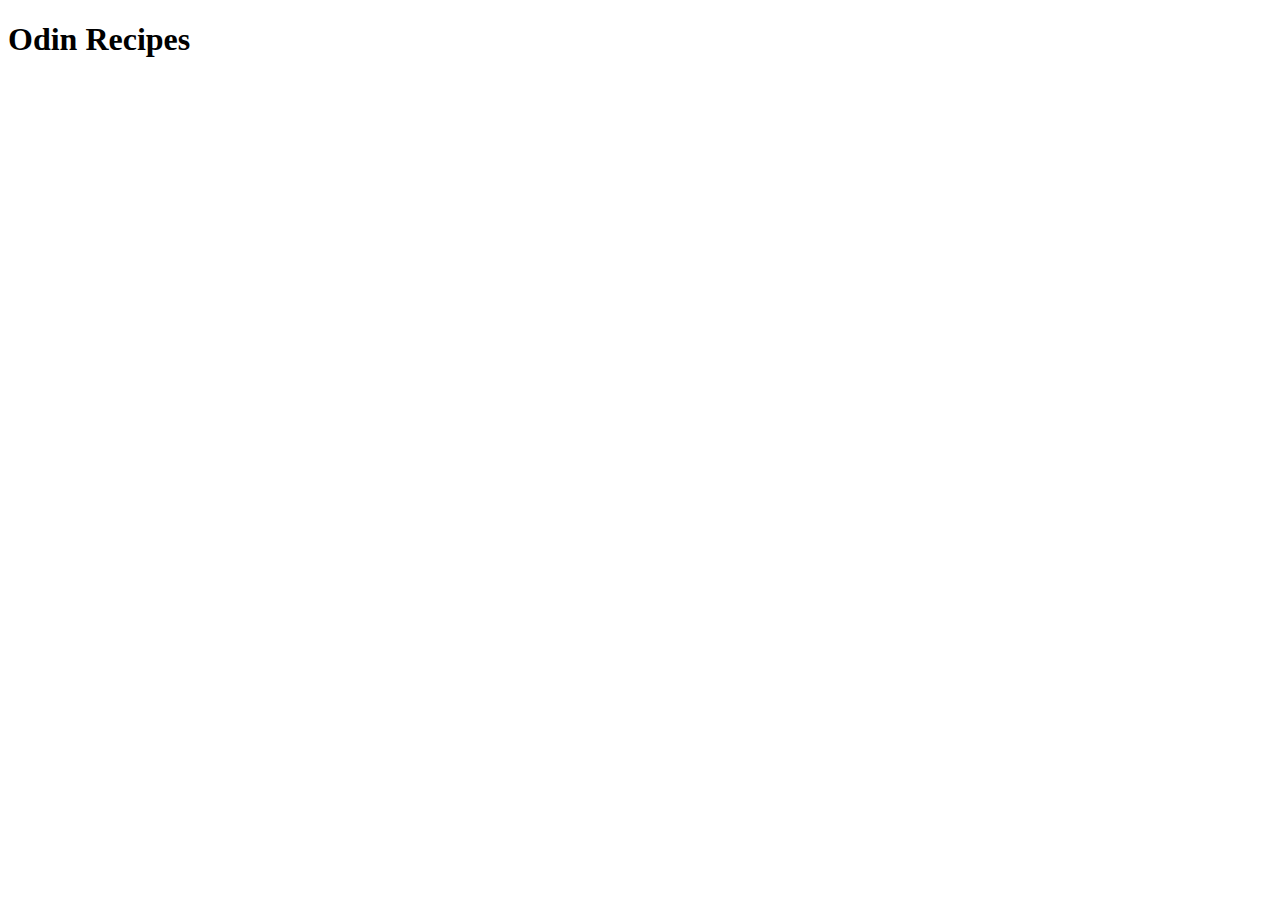
==== index.html @ ac18cabd "adding the starting files" ====
<!DOCTYPE html>
<html lang="en">
<head>
    <meta charset="UTF-8">
    <meta http-equiv="X-UA-Compatible" content="IE=edge">
    <meta name="viewport" content="width=device-width, initial-scale=1.0">
    <title>odin recipe</title>
</head>
<body>
    <h1>Odin Recipes</h1>
    
</body>
</html>
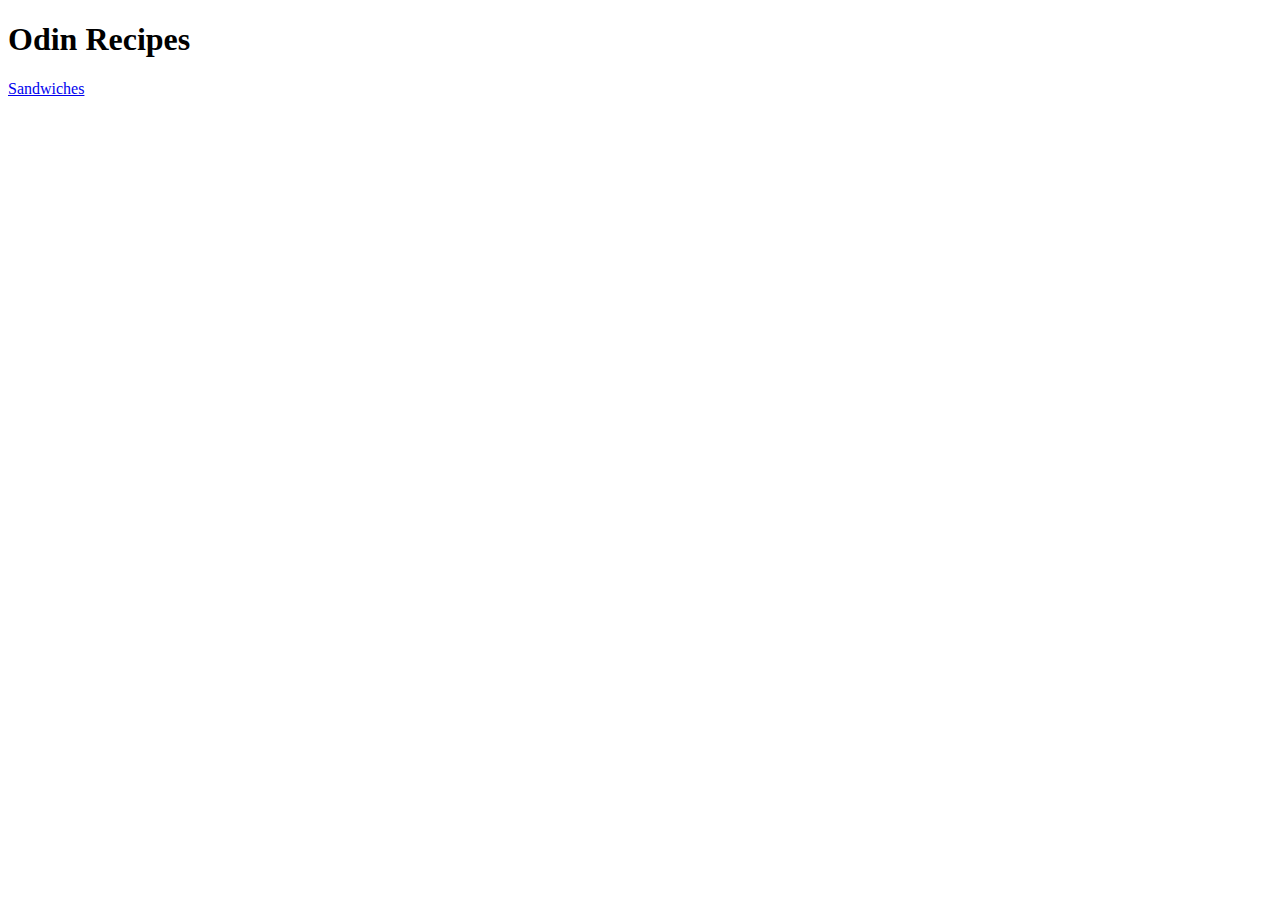
==== commit 4e20befd: "adding the sandwiches page" ====
--- a/index.html
+++ b/index.html
@@ -8,6 +8,7 @@
 </head>
 <body>
     <h1>Odin Recipes</h1>
+    <a href="recipes/sandwiches.html">Sandwiches</a>
     
 </body>
 </html>